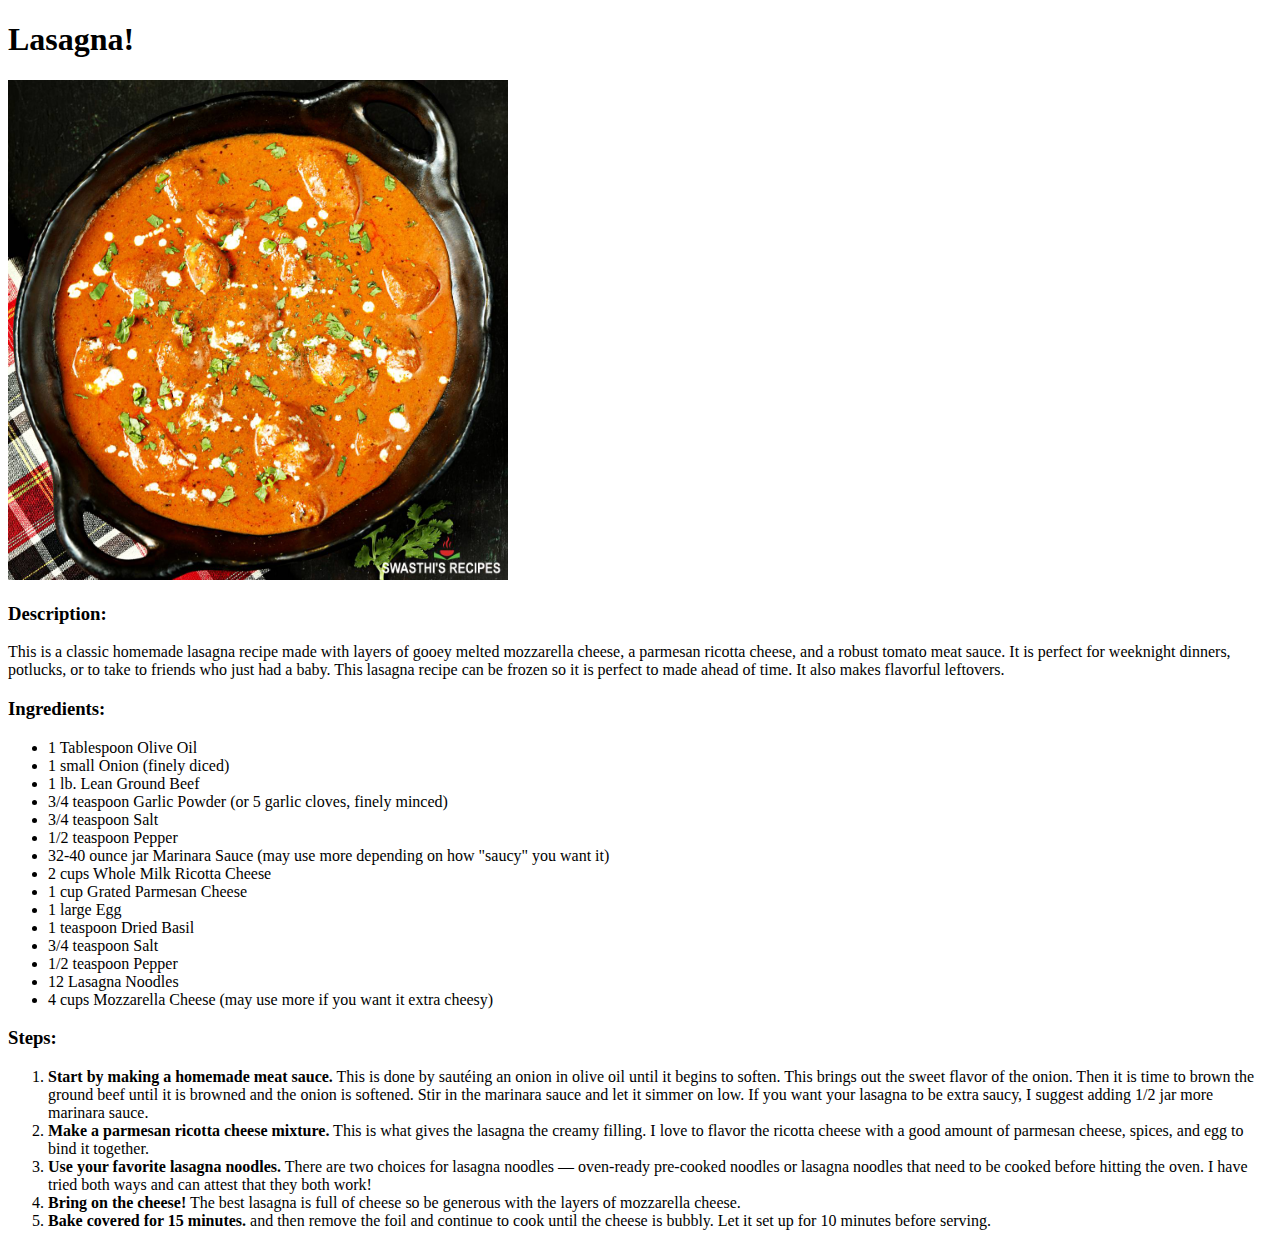
==== recipes/butter_chicken.html @ 287e0bc8 "added butter chicken and grilled cheese boilerplates" ====
<!DOCTYPE html>

<html>
    <head lab="en">
        <meta charset="utf-8">
        <title>Lasagna!</title>
    </head>
    <body>
        <h1>Lasagna!</h1>
        <img src="../images/butter_chicken.jpg" height="500" width="500">
        <h3>Description: </h3>
        <p>
            This is a classic homemade lasagna recipe made with layers of gooey melted mozzarella cheese, 
            a parmesan ricotta cheese, and a robust tomato meat sauce. It is perfect for weeknight dinners, 
            potlucks, or to take to friends who just had a baby.  This lasagna recipe can be frozen so it 
            is perfect to made ahead of time. It also makes flavorful leftovers.
        </p>
        <h3>Ingredients: </h3>
        <ul>
            <li>
                1 Tablespoon Olive Oil
            </li>
            <li>
                1 small Onion (finely diced)
            </li>
            <li>
                1 lb. Lean Ground Beef
            </li>
            <li>
                3/4 teaspoon Garlic Powder (or 5 garlic cloves, finely minced)
            </li>
            <li>
                3/4 teaspoon Salt
            </li>
            <li>
                1/2 teaspoon Pepper
            </li>
            <li>
                32-40 ounce jar Marinara Sauce (may use more depending on how "saucy" you want it)
            </li>
            <li>
                2 cups Whole Milk Ricotta Cheese
            </li>
            <li>
                1 cup Grated Parmesan Cheese
            </li>
            <li>
                1 large Egg
            </li>
            <li>
                1 teaspoon Dried Basil
            </li>
            <li>
                3/4 teaspoon Salt
            </li>
            <li>
                1/2 teaspoon Pepper
            </li>
            <li>
                12 Lasagna Noodles
            </li>
            <li>
                4 cups Mozzarella Cheese (may use more if you want it extra cheesy)
            </li>
        </ul>
        <h3>Steps: </h3>
        <ol>
            <li>
                <strong>Start by making a homemade meat sauce.</strong> This is done by sautéing an onion 
                in olive oil until it begins to soften. This brings out the sweet flavor of the onion.  
                Then it is time to brown the ground beef until it is browned and the onion is softened. 
                Stir in the marinara sauce and let it simmer on low.  If you want your lasagna to be extra 
                saucy, I suggest adding 1/2 jar more marinara sauce.
            </li>
            <li>
                <strong>Make a parmesan ricotta cheese mixture.</strong> This is what gives the lasagna the 
                creamy filling. I love to flavor the ricotta cheese with a good amount of parmesan cheese, 
                spices, and egg to bind it together.
            </li>
            <li>
                <strong>Use your favorite lasagna noodles.</strong> There are two choices for lasagna 
                noodles — oven-ready pre-cooked noodles or lasagna noodles that need to be cooked before 
                hitting the oven. I have tried both ways and can attest that they both work!
            </li>
            <li>
                <strong>Bring on the cheese!</strong> The best lasagna is full of cheese so be generous with 
                the layers of mozzarella cheese.
            </li>
            <li>
                <strong>Bake covered for 15 minutes.</strong> and then remove the foil and continue to 
                cook until the cheese is bubbly. Let it set up for 10 minutes before serving.
            </li>
        </ol>
    </body>
</html>
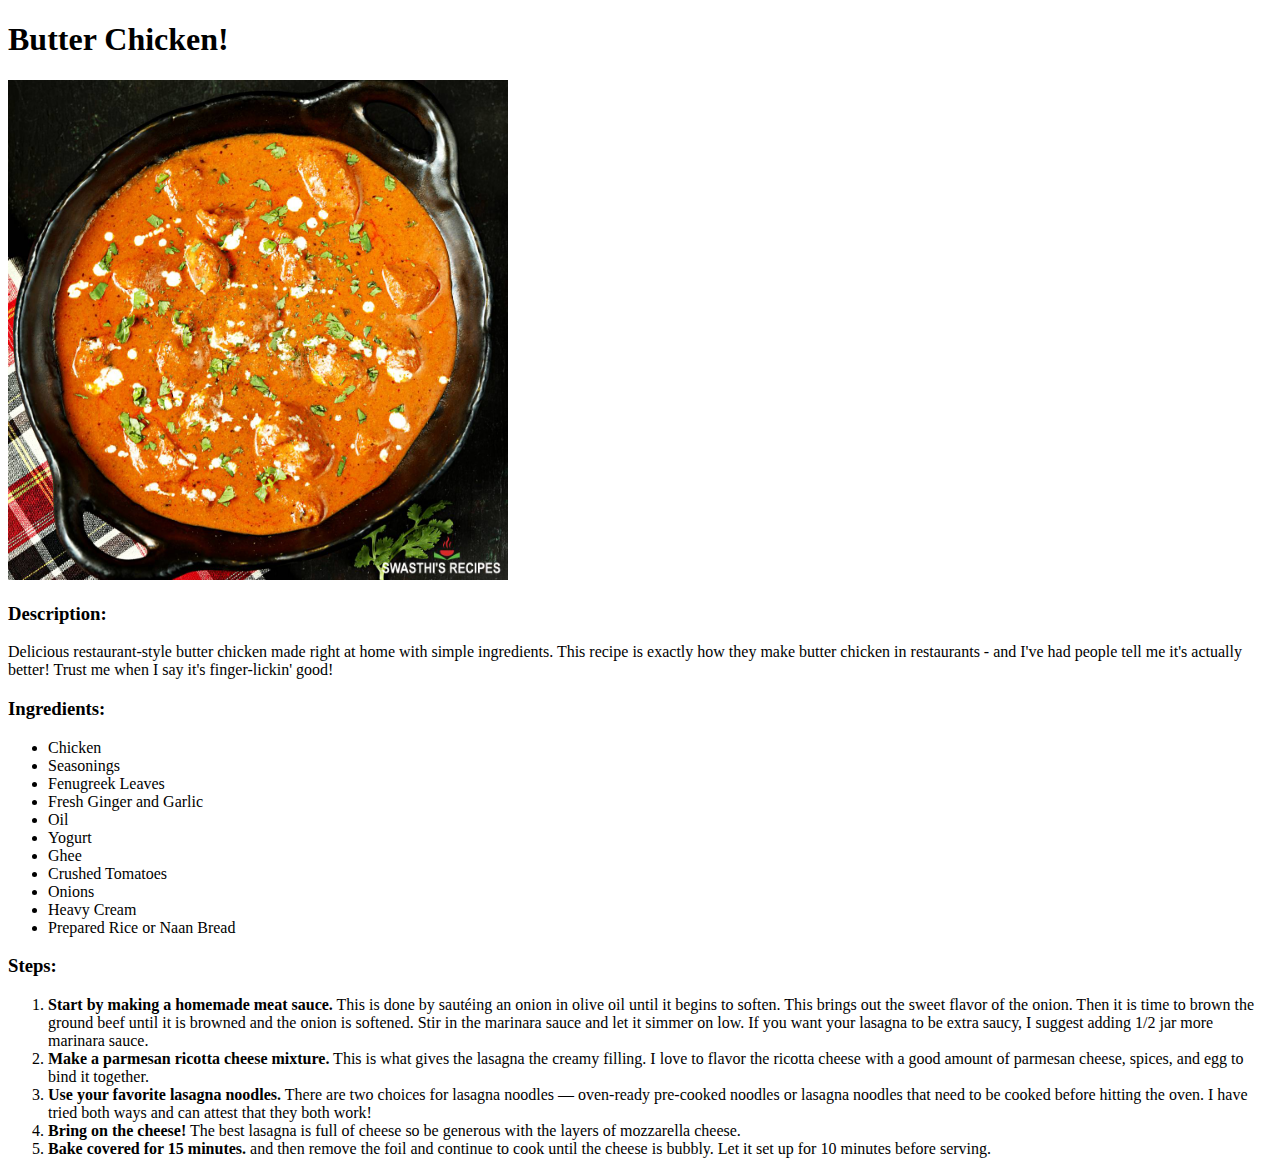
==== commit bac49d14: "added description and ingredients to butter chicken and grilled cheese pages" ====
--- a/recipes/butter_chicken.html
+++ b/recipes/butter_chicken.html
@@ -3,64 +3,51 @@
 <html>
     <head lab="en">
         <meta charset="utf-8">
-        <title>Lasagna!</title>
+        <title>Butter Chicken!</title>
     </head>
     <body>
-        <h1>Lasagna!</h1>
+        <h1>Butter Chicken!</h1>
         <img src="../images/butter_chicken.jpg" height="500" width="500">
         <h3>Description: </h3>
         <p>
-            This is a classic homemade lasagna recipe made with layers of gooey melted mozzarella cheese, 
-            a parmesan ricotta cheese, and a robust tomato meat sauce. It is perfect for weeknight dinners, 
-            potlucks, or to take to friends who just had a baby.  This lasagna recipe can be frozen so it 
-            is perfect to made ahead of time. It also makes flavorful leftovers.
+            Delicious restaurant-style butter chicken made right at home with simple ingredients. This 
+            recipe is exactly how they make butter chicken in restaurants - and I've had people tell me 
+            it's actually better! Trust me when I say it's finger-lickin' good!
         </p>
         <h3>Ingredients: </h3>
         <ul>
             <li>
-                1 Tablespoon Olive Oil
+                Chicken
             </li>
             <li>
-                1 small Onion (finely diced)
+                Seasonings
             </li>
             <li>
-                1 lb. Lean Ground Beef
+                Fenugreek Leaves
             </li>
             <li>
-                3/4 teaspoon Garlic Powder (or 5 garlic cloves, finely minced)
+                Fresh Ginger and Garlic
             </li>
             <li>
-                3/4 teaspoon Salt
+                Oil
             </li>
             <li>
-                1/2 teaspoon Pepper
+                Yogurt  
             </li>
             <li>
-                32-40 ounce jar Marinara Sauce (may use more depending on how "saucy" you want it)
+                Ghee
             </li>
             <li>
-                2 cups Whole Milk Ricotta Cheese
+                Crushed Tomatoes
             </li>
             <li>
-                1 cup Grated Parmesan Cheese
+                Onions
             </li>
             <li>
-                1 large Egg
+                Heavy Cream
             </li>
             <li>
-                1 teaspoon Dried Basil
-            </li>
-            <li>
-                3/4 teaspoon Salt
-            </li>
-            <li>
-                1/2 teaspoon Pepper
-            </li>
-            <li>
-                12 Lasagna Noodles
-            </li>
-            <li>
-                4 cups Mozzarella Cheese (may use more if you want it extra cheesy)
+                Prepared Rice or Naan Bread
             </li>
         </ul>
         <h3>Steps: </h3>
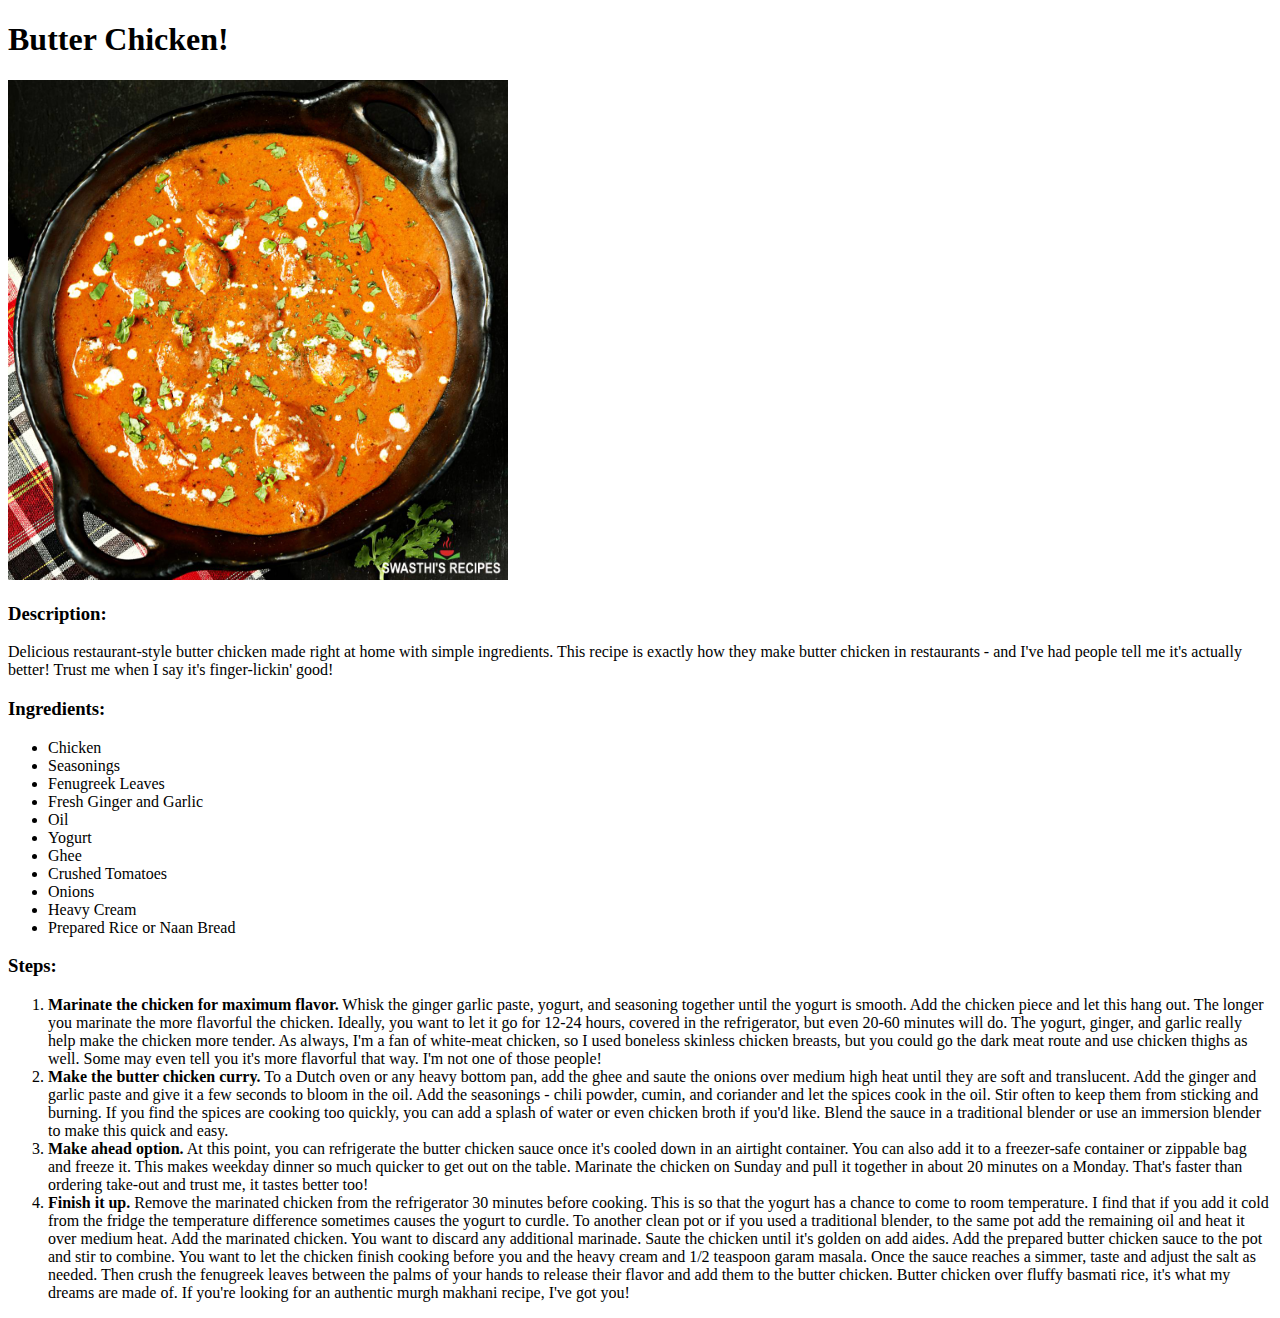
==== commit d8bbf391: "added recipe steps for butter chicken page" ====
--- a/recipes/butter_chicken.html
+++ b/recipes/butter_chicken.html
@@ -53,30 +53,18 @@
         <h3>Steps: </h3>
         <ol>
             <li>
-                <strong>Start by making a homemade meat sauce.</strong> This is done by sautéing an onion 
-                in olive oil until it begins to soften. This brings out the sweet flavor of the onion.  
-                Then it is time to brown the ground beef until it is browned and the onion is softened. 
-                Stir in the marinara sauce and let it simmer on low.  If you want your lasagna to be extra 
-                saucy, I suggest adding 1/2 jar more marinara sauce.
+                <strong>Marinate the chicken for maximum flavor.</strong> Whisk the ginger garlic paste, yogurt, and seasoning together until the yogurt is smooth. Add the chicken piece and let this hang out. The longer you marinate the more flavorful the chicken. Ideally, you want to let it go for 12-24 hours, covered in the refrigerator, but even 20-60 minutes will do. The yogurt, ginger, and garlic really help make the chicken more tender. As always, I'm a fan of white-meat chicken, so I used boneless skinless chicken breasts, but you could go the dark meat route and use chicken thighs as well. Some may even tell you it's more flavorful that way. I'm not one of those people!
             </li>
             <li>
-                <strong>Make a parmesan ricotta cheese mixture.</strong> This is what gives the lasagna the 
-                creamy filling. I love to flavor the ricotta cheese with a good amount of parmesan cheese, 
-                spices, and egg to bind it together.
+                <strong>Make the butter chicken curry.</strong> To a Dutch oven or any heavy bottom pan, add the ghee and saute the onions over medium high heat until they are soft and translucent. Add the ginger and garlic paste and give it a few seconds to bloom in the oil. Add the seasonings - chili powder, cumin, and coriander and let the spices cook in the oil. Stir often to keep them from sticking and burning. If you find the spices are cooking too quickly, you can add a splash of water or even chicken broth if you'd like. Blend the sauce in a traditional blender or use an immersion blender to make this quick and easy.
             </li>
             <li>
-                <strong>Use your favorite lasagna noodles.</strong> There are two choices for lasagna 
-                noodles — oven-ready pre-cooked noodles or lasagna noodles that need to be cooked before 
-                hitting the oven. I have tried both ways and can attest that they both work!
+                <strong>Make ahead option.</strong> At this point, you can refrigerate the butter chicken sauce once it's cooled down in an airtight container. You can also add it to a freezer-safe container or zippable bag and freeze it. This makes weekday dinner so much quicker to get out on the table. Marinate the chicken on Sunday and pull it together in about 20 minutes on a Monday. That's faster than ordering take-out and trust me, it tastes better too!
             </li>
             <li>
-                <strong>Bring on the cheese!</strong> The best lasagna is full of cheese so be generous with 
-                the layers of mozzarella cheese.
+                <strong>Finish it up. </strong> Remove the marinated chicken from the refrigerator 30 minutes before cooking. This is so that the yogurt has a chance to come to room temperature. I find that if you add it cold from the fridge the temperature difference sometimes causes the yogurt to curdle. To another clean pot or if you used a traditional blender, to the same pot add the remaining oil and heat it over medium heat. Add the marinated chicken. You want to discard any additional marinade. Saute the chicken until it's golden on add aides. Add the prepared butter chicken sauce to the pot and stir to combine. You want to let the chicken finish cooking before you and the heavy cream and 1/2 teaspoon garam masala. Once the sauce reaches a simmer, taste and adjust the salt as needed. Then crush the fenugreek leaves between the palms of your hands to release their flavor and add them to the butter chicken. Butter chicken over fluffy basmati rice, it's what my dreams are made of. If you're looking for an authentic murgh makhani recipe, I've got you!
             </li>
-            <li>
-                <strong>Bake covered for 15 minutes.</strong> and then remove the foil and continue to 
-                cook until the cheese is bubbly. Let it set up for 10 minutes before serving.
-            </li>
+        </ol>
         </ol>
     </body>
 </html>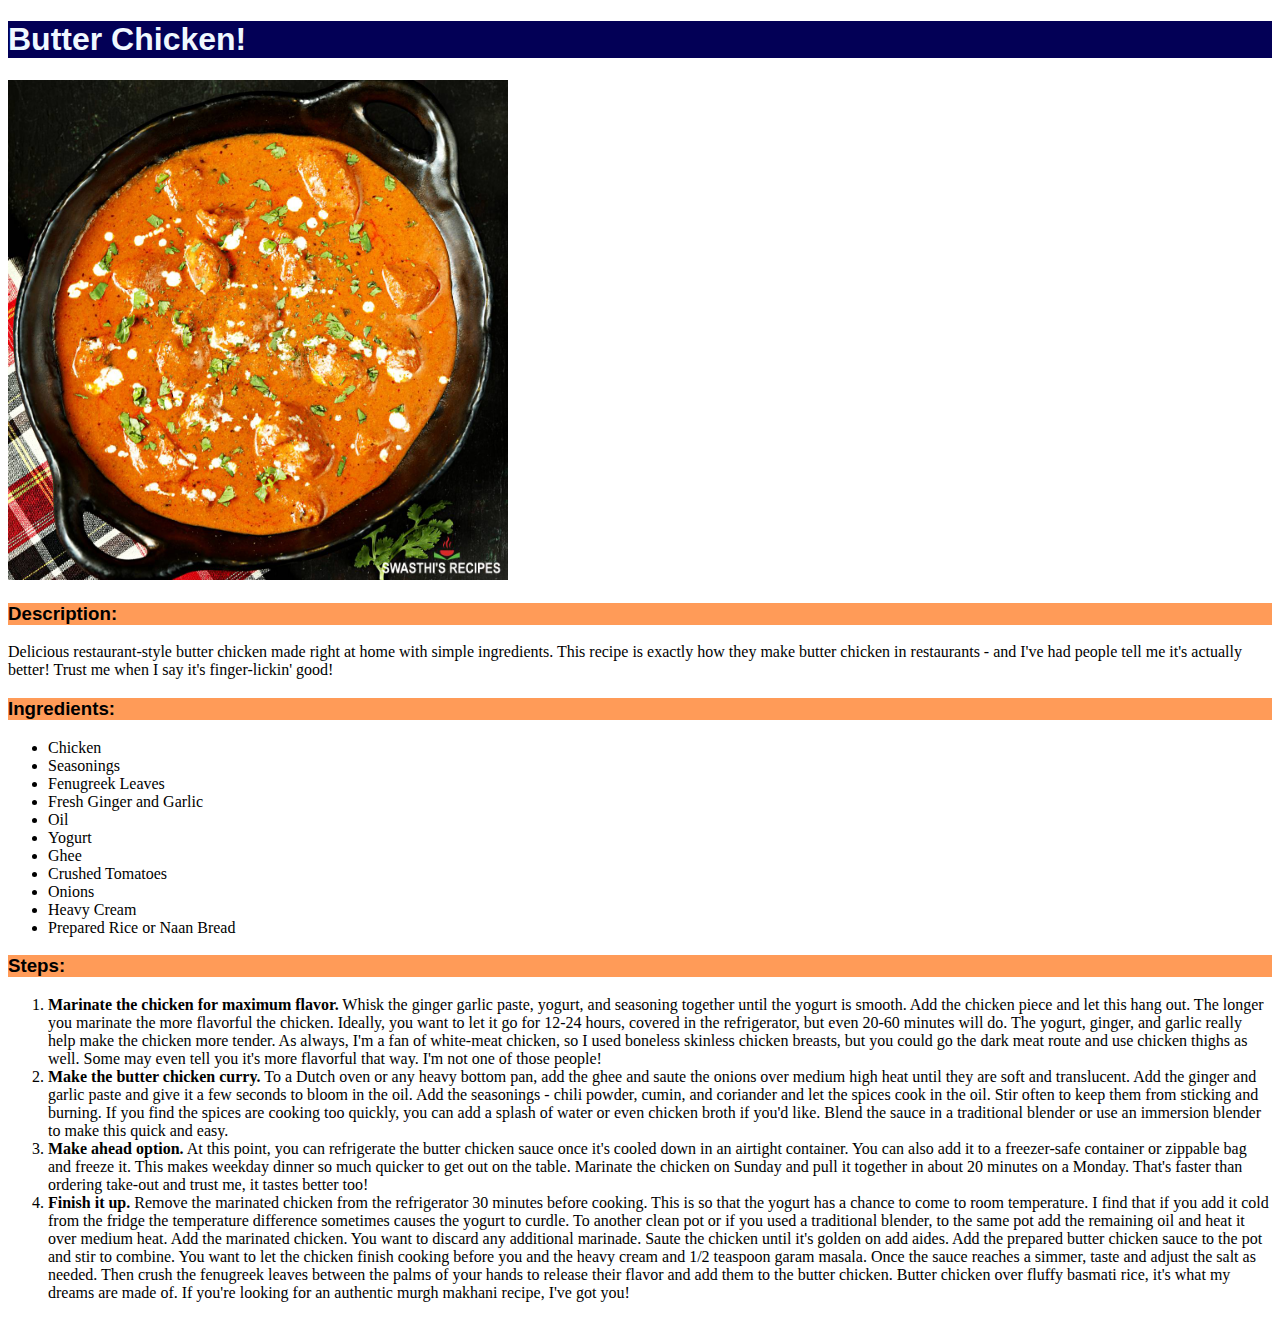
==== commit ef6757b7: "meh" ====
--- a/recipes/butter_chicken.html
+++ b/recipes/butter_chicken.html
@@ -4,17 +4,18 @@
     <head lab="en">
         <meta charset="utf-8">
         <title>Butter Chicken!</title>
+        <link rel="stylesheet" href="../styles.css">
     </head>
     <body>
-        <h1>Butter Chicken!</h1>
+        <h1 class="title">Butter Chicken!</h1>
         <img src="../images/butter_chicken.jpg" height="500" width="500">
-        <h3>Description: </h3>
+        <h3 class="subheader">Description: </h3>
         <p>
             Delicious restaurant-style butter chicken made right at home with simple ingredients. This 
             recipe is exactly how they make butter chicken in restaurants - and I've had people tell me 
             it's actually better! Trust me when I say it's finger-lickin' good!
         </p>
-        <h3>Ingredients: </h3>
+        <h3 class="subheader">Ingredients: </h3>
         <ul>
             <li>
                 Chicken
@@ -50,19 +51,49 @@
                 Prepared Rice or Naan Bread
             </li>
         </ul>
-        <h3>Steps: </h3>
+        <h3 class="subheader">Steps: </h3>
         <ol>
             <li>
-                <strong>Marinate the chicken for maximum flavor.</strong> Whisk the ginger garlic paste, yogurt, and seasoning together until the yogurt is smooth. Add the chicken piece and let this hang out. The longer you marinate the more flavorful the chicken. Ideally, you want to let it go for 12-24 hours, covered in the refrigerator, but even 20-60 minutes will do. The yogurt, ginger, and garlic really help make the chicken more tender. As always, I'm a fan of white-meat chicken, so I used boneless skinless chicken breasts, but you could go the dark meat route and use chicken thighs as well. Some may even tell you it's more flavorful that way. I'm not one of those people!
+                <strong>Marinate the chicken for maximum flavor.</strong> Whisk the ginger garlic paste, 
+                yogurt, and seasoning together until the yogurt is smooth. Add the chicken piece and 
+                let this hang out. The longer you marinate the more flavorful the chicken. Ideally, you 
+                want to let it go for 12-24 hours, covered in the refrigerator, but even 20-60 minutes 
+                will do. The yogurt, ginger, and garlic really help make the chicken more tender. As 
+                always, I'm a fan of white-meat chicken, so I used boneless skinless chicken breasts, 
+                but you could go the dark meat route and use chicken thighs as well. Some may even 
+                tell you it's more flavorful that way. I'm not one of those people!
             </li>
             <li>
-                <strong>Make the butter chicken curry.</strong> To a Dutch oven or any heavy bottom pan, add the ghee and saute the onions over medium high heat until they are soft and translucent. Add the ginger and garlic paste and give it a few seconds to bloom in the oil. Add the seasonings - chili powder, cumin, and coriander and let the spices cook in the oil. Stir often to keep them from sticking and burning. If you find the spices are cooking too quickly, you can add a splash of water or even chicken broth if you'd like. Blend the sauce in a traditional blender or use an immersion blender to make this quick and easy.
+                <strong>Make the butter chicken curry.</strong> To a Dutch oven or any heavy bottom pan,
+                add the ghee and saute the onions over medium high heat until they are soft and 
+                translucent. Add the ginger and garlic paste and give it a few seconds to bloom in the 
+                oil. Add the seasonings - chili powder, cumin, and coriander and let the spices cook in 
+                the oil. Stir often to keep them from sticking and burning. If you find the spices are 
+                cooking too quickly, you can add a splash of water or even chicken broth if you'd like. 
+                Blend the sauce in a traditional blender or use an immersion blender to make this quick 
+                and easy.
             </li>
             <li>
-                <strong>Make ahead option.</strong> At this point, you can refrigerate the butter chicken sauce once it's cooled down in an airtight container. You can also add it to a freezer-safe container or zippable bag and freeze it. This makes weekday dinner so much quicker to get out on the table. Marinate the chicken on Sunday and pull it together in about 20 minutes on a Monday. That's faster than ordering take-out and trust me, it tastes better too!
+                <strong>Make ahead option.</strong> At this point, you can refrigerate the butter 
+                chicken sauce once it's cooled down in an airtight container. You can also add it to a 
+                freezer-safe container or zippable bag and freeze it. This makes weekday dinner so much 
+                quicker to get out on the table. Marinate the chicken on Sunday and pull it together in 
+                about 20 minutes on a Monday. That's faster than ordering take-out and trust me, it 
+                tastes better too!
             </li>
             <li>
-                <strong>Finish it up. </strong> Remove the marinated chicken from the refrigerator 30 minutes before cooking. This is so that the yogurt has a chance to come to room temperature. I find that if you add it cold from the fridge the temperature difference sometimes causes the yogurt to curdle. To another clean pot or if you used a traditional blender, to the same pot add the remaining oil and heat it over medium heat. Add the marinated chicken. You want to discard any additional marinade. Saute the chicken until it's golden on add aides. Add the prepared butter chicken sauce to the pot and stir to combine. You want to let the chicken finish cooking before you and the heavy cream and 1/2 teaspoon garam masala. Once the sauce reaches a simmer, taste and adjust the salt as needed. Then crush the fenugreek leaves between the palms of your hands to release their flavor and add them to the butter chicken. Butter chicken over fluffy basmati rice, it's what my dreams are made of. If you're looking for an authentic murgh makhani recipe, I've got you!
+                <strong>Finish it up. </strong> Remove the marinated chicken from the refrigerator 30 
+                minutes before cooking. This is so that the yogurt has a chance to come to room 
+                temperature. I find that if you add it cold from the fridge the temperature difference 
+                sometimes causes the yogurt to curdle. To another clean pot or if you used a traditional 
+                blender, to the same pot add the remaining oil and heat it over medium heat. Add the 
+                marinated chicken. You want to discard any additional marinade. Saute the chicken until 
+                it's golden on add aides. Add the prepared butter chicken sauce to the pot and stir to 
+                combine. You want to let the chicken finish cooking before you and the heavy cream and 1/2 
+                teaspoon garam masala. Once the sauce reaches a simmer, taste and adjust the salt as 
+                needed. Then crush the fenugreek leaves between the palms of your hands to release their 
+                flavor and add them to the butter chicken. Butter chicken over fluffy basmati rice, it's 
+                what my dreams are made of. If you're looking for an authentic murgh makhani recipe, I've got you!
             </li>
         </ol>
         </ol>
--- a/styles.css
+++ b/styles.css
@@ -0,0 +1,17 @@
+.title, 
+.subheader {
+    font-family: Arial, Helvetica, sans-serif;;
+}
+
+.title {
+    background-color:rgb(3, 0, 86);
+    color: aliceblue;
+}
+
+.subheader {
+    background-color: rgb(255, 155, 88);
+}
+
+.recipe {
+    color: dodgerblue;
+}